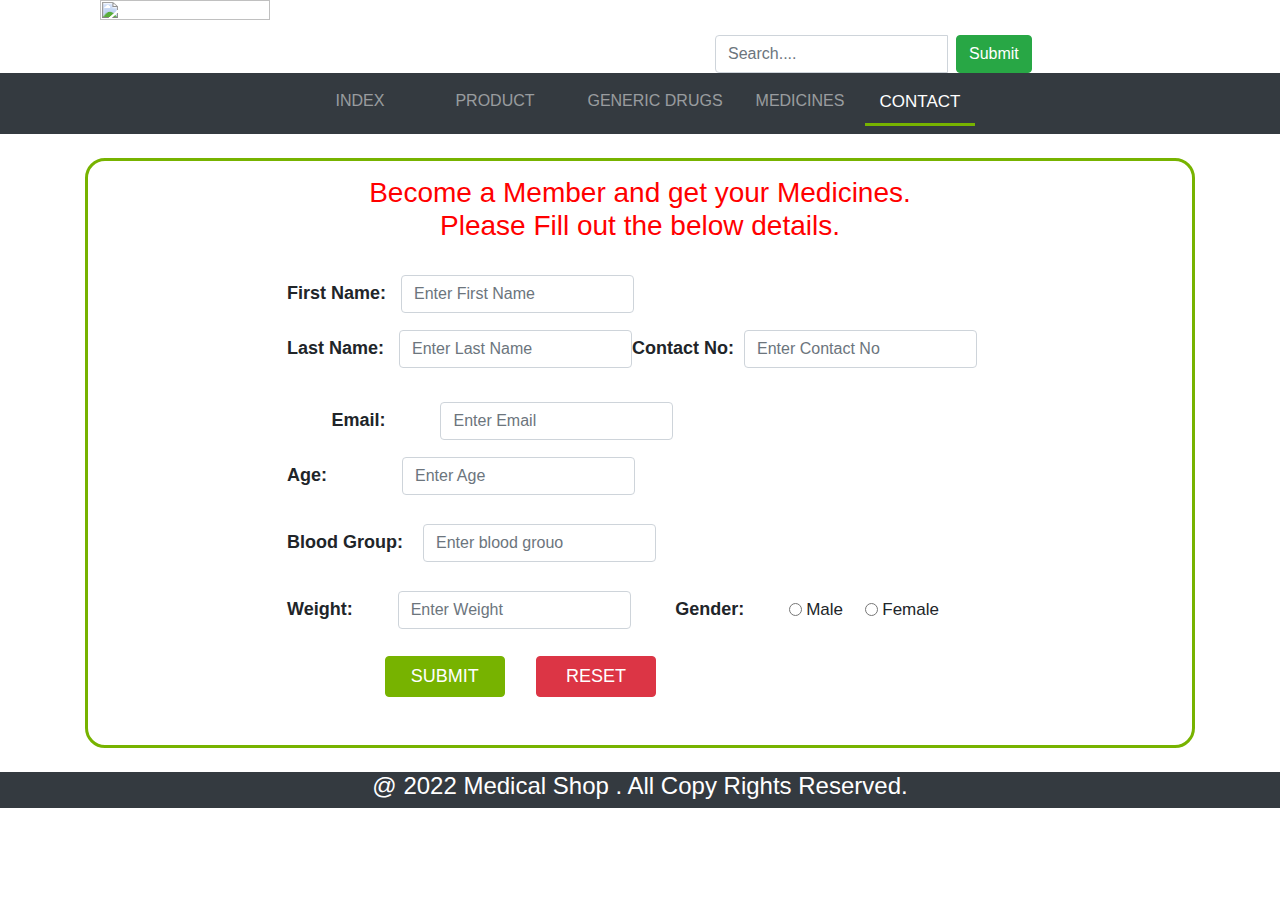
==== Contact.html @ 14c854c0 "1" ====
<!DOCTYPE html>
<html>
<head>
	<title>contact</title>
	<meta charset="utf-8">
  	<meta name="viewport" content="width=device-width, initial-scale=1">

	<link rel="stylesheet" type="text/css" href="bootstrap.css">
	<script type="text/javascript" src="jquery.js"></script>
	<script type="text/javascript" src="popper.js"></script>
	<script type="text/javascript" src="bootstrap.js"></script>	
	<link rel="stylesheet" type="text/css" href="Master.css">
	<script type="text/javascript" src="Contact.js"></script>

	<style type="text/css">
		label{
			font-weight: bolder;
			font-size: 18px;
		}

		span{
			font-style: italic;
			color: red;
			font-size: 16px;
		}
		.row{
		margin-left:0;
		margin-right:0;
		}
	</style>
</head>
<body>
	<header>
		<div class="container">
			<div class="row">
				<div class="col-5 col-sm-5 col-md-6 col-lg-6 col-xl-6">
					<img src="img1.png" class="img-fluid mx-auto" height="70" width="170">
				</div>

				<div class="col-7 col-sm-7 col-md-6 col-lg-6 col-xl-6">
					<form class="form-inline" style="margin-top: 35px; margin-left: 60px;">
						<div class="input-group">
							<input class="form-control mr-sm-2" type="text" placeholder="Search....">
							<button class="btn btn-success" type="submit">Submit</button>
						</div>
					</form>
				</div>
			</div>
		</div>
	</header>

	<nav class="navbar navbar-expand-md bg-dark navbar-dark sticky-top">
		<div class="container-fluid">
			<button class="navbar-toggler" type="button" data-toggle="collapse" data-target="#collapsibleNavbar">
	    		<span class="navbar-toggler-icon"></span>
	  		</button>
	  		<div class="collapse navbar-collapse" id="collapsibleNavbar">
				<ul class="navbar-nav mx-auto">
					<li class="nav-item"><a class="nav-link"  href="index.html" style="width: 110px; text-align: center;">INDEX</a></li>
					<li class="nav-item"><a class="nav-link"  href="product.html" style="width: 160px; text-align: center;">PRODUCT</a></li>
					<li class="nav-item"><a class="nav-link"  href="genericdrugs.html" style="width: 160px; text-align: center;">GENERIC DRUGS</a></li>
					<li class="nav-item"><a class="nav-link"  href="medicines.html" style="width: 130px; text-align: center;">MEDICINES</a></li>
				
					<li class="nav-item active" style="border-bottom: 3px solid #77b300; font-size: 17px;"><a class="nav-link"  href="Contact.html" style="width: 110px; text-align: center;">CONTACT</a></li>
				</ul>
			</div>	
		</div>
	</nav><br>

	<section>
	
		<div class="container">
			<div class="contact" style="border:3px solid  #77b300; border-radius: 20px;">
				<div class="row">
					<div class="col-12 col-sm-12 col-md-12 col-lg-12 col-xl-12">
						<h3 style="text-align: center; padding-top: 15px;color:#ff0000; ">Become a Member and get your Medicines. <br>Please Fill out the below details.</h3><br>
					</div><br><br>

					<div class="col-12 col-sm-12 col-md-8 col-lg-8 col-xl-8 mx-auto">
						<form class="form-inline"  name="form1" class="frm_message" method="post" autocomplete="off" onsubmit="return Reg()" style="padding-bottom: 20px;">
							<div class="form-group">
						      	<label for="Fname">First Name: &nbsp;&nbsp;</label>
						      	<input type="text" class="form-control" id="Fname" placeholder="Enter First Name" name="Fname" required=""><span id="Fnamemsg"></span>
						    </div>&nbsp; &nbsp;&nbsp;&nbsp;&nbsp;&nbsp;&nbsp;&nbsp;

						    <div class="form-group">
						      	<label for="Lname">Last Name: &nbsp;&nbsp;</label>
						      	<input type="text" class="form-control" id="Lname" placeholder="Enter Last Name" name="Lname" required=""><span id="Lnamemsg" required=""></span>
						    </div><br><br><br>

						    <div class="form-group">
						     	<label for="Cnumber">Contact No: &nbsp;</label>
						      	<input type="number" class="form-control" id="Cnumber" placeholder="Enter Contact No" name="Cnumber" required=""> <span id="mobilemsg"></span>
						    </div>&nbsp; &nbsp;&nbsp;&nbsp;&nbsp;&nbsp;&nbsp;&nbsp;&nbsp;

						    <div class="form-group">
						      	<label for="email">Email: &nbsp;&nbsp;&nbsp;&nbsp;&nbsp;&nbsp;&nbsp;&nbsp;&nbsp;&nbsp;</label>
						      	<input type="email" class="form-control" id="email" placeholder="Enter Email" name="email" required=""> <span id="emailmsg"></span>
						    </div><br><br><br>

						    <div class="form-group">
						      	<label for="age">Age: &nbsp;&nbsp;&nbsp;&nbsp;&nbsp;&nbsp;&nbsp;&nbsp;&nbsp;&nbsp;&nbsp;&nbsp;&nbsp;&nbsp;</label>
						      	<input type="number" class="form-control" id="age" placeholder="Enter Age" name="age" required=""> <span id="agemsg"></span>
						    </div> &nbsp;&nbsp;&nbsp;&nbsp;&nbsp;

						    <div class="form-group">
						      	<label for="height">Blood Group: &nbsp;&nbsp;&nbsp;</label>
						      	<input type="text" class="form-control" id="height" placeholder="Enter blood grouo" name="blood group" required=""> <span id="heightmsg"></span>
						    </div><br><br><br><br>

						    <div class="form-group">
						      	<label for="Weight">Weight: &nbsp;&nbsp;&nbsp;&nbsp;&nbsp;&nbsp;&nbsp;&nbsp;</label>
						      	<input type="number" class="form-control" id="Weight" placeholder="Enter Weight" name="Weight" required=""> <span id="Weightmsg"></span>
						    </div>&nbsp;&nbsp;&nbsp;&nbsp;&nbsp;&nbsp;&nbsp;&nbsp;&nbsp;&nbsp;

						    

						    <div class="form-check">
						    	<label>Gender: &nbsp;&nbsp;&nbsp;&nbsp;&nbsp;&nbsp;&nbsp;&nbsp;</label>
							  	<label style="font-weight: normal; font-size: 17px;" class="form-check-label">
							    <input type="radio" class="form-check-input" name="gender">Male
							  	</label>&nbsp;&nbsp;&nbsp;&nbsp;&nbsp;
							
							  	<label style="font-weight: normal; font-size: 17px;" class="form-check-label">
							    <input type="radio" class="form-check-input" name="gender">Female
							  	</label><span id="gendermsg"></span>
							</div>&nbsp;&nbsp;&nbsp;&nbsp;&nbsp;&nbsp;&nbsp;&nbsp;&nbsp;&nbsp;&nbsp;&nbsp;&nbsp;&nbsp;&nbsp;&nbsp;&nbsp;&nbsp;&nbsp;&nbsp;&nbsp;&nbsp;

							<br><br><br><br>
						    

						    <input style="font-size: 18px; width: 120px; background: #77b300; border:1px solid #77b300;"  type="submit" name="" value="SUBMIT" class="btn btn-primary">&nbsp;&nbsp;&nbsp;&nbsp;&nbsp;&nbsp;&nbsp;			
						    <input style="font-size: 18px; width: 120px;" type="Reset" name="" value="RESET" class="btn btn-danger">
						</form>
					</div>
				</div>		
			</div>
		</div>
	</section><br> 

	<footer class="bg-dark">
		<div class="row">
			<div class="col-12 col-sm-12 col-md-12 col-lg-12 col-xl-12">
				<h4 style="text-align:center;color:white;">@ 2022 Medical Shop . All Copy Rights Reserved. </h4>
			</div>
		</div>
	</footer>

</body>
</html>
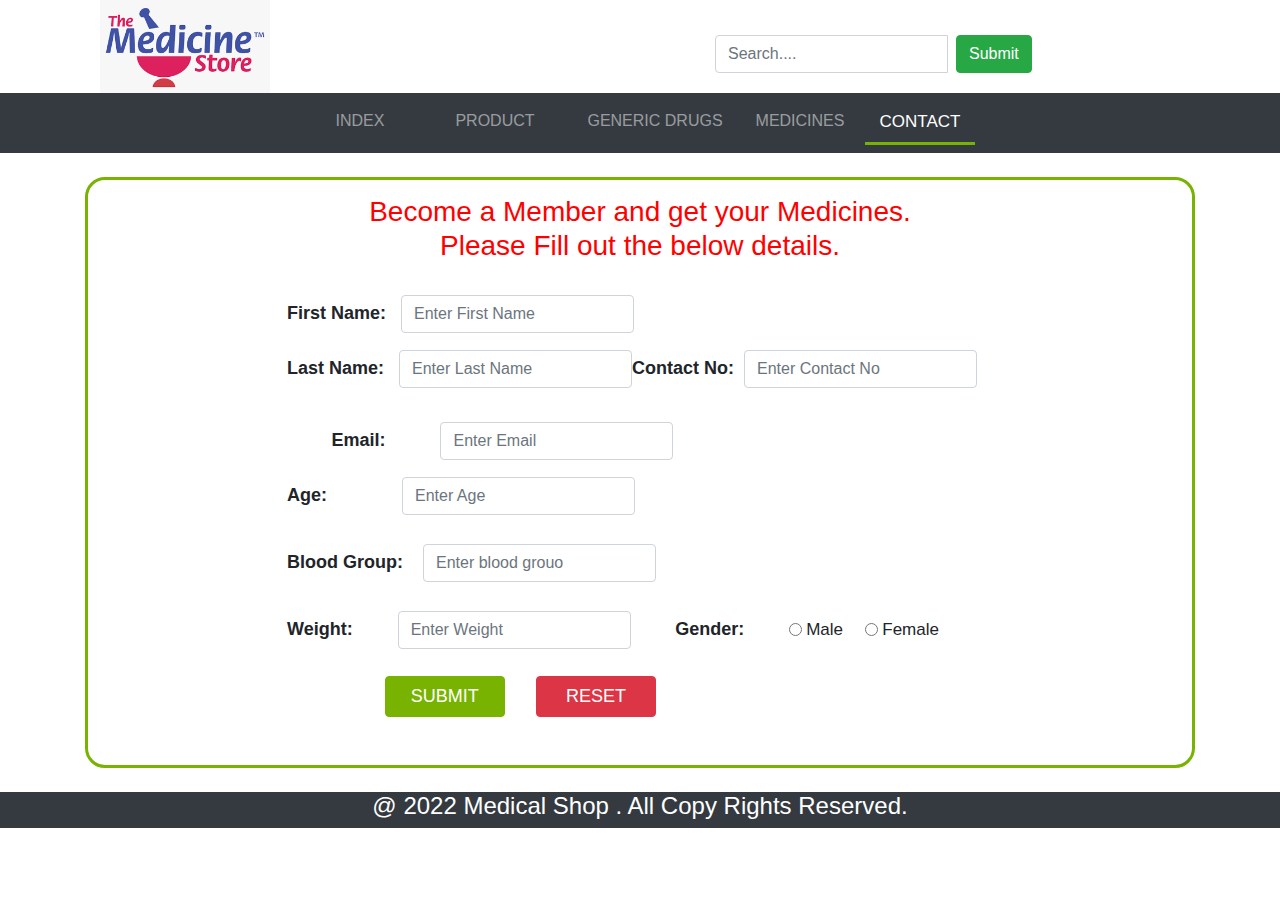
==== commit 0e49cac8: "1" ====
--- a/Contact.html
+++ b/Contact.html
@@ -34,7 +34,7 @@
 		<div class="container">
 			<div class="row">
 				<div class="col-5 col-sm-5 col-md-6 col-lg-6 col-xl-6">
-					<img src="img1.png" class="img-fluid mx-auto" height="70" width="170">
+					<img src="img/img1.png" class="img-fluid mx-auto" height="70" width="170">
 				</div>
 
 				<div class="col-7 col-sm-7 col-md-6 col-lg-6 col-xl-6">
